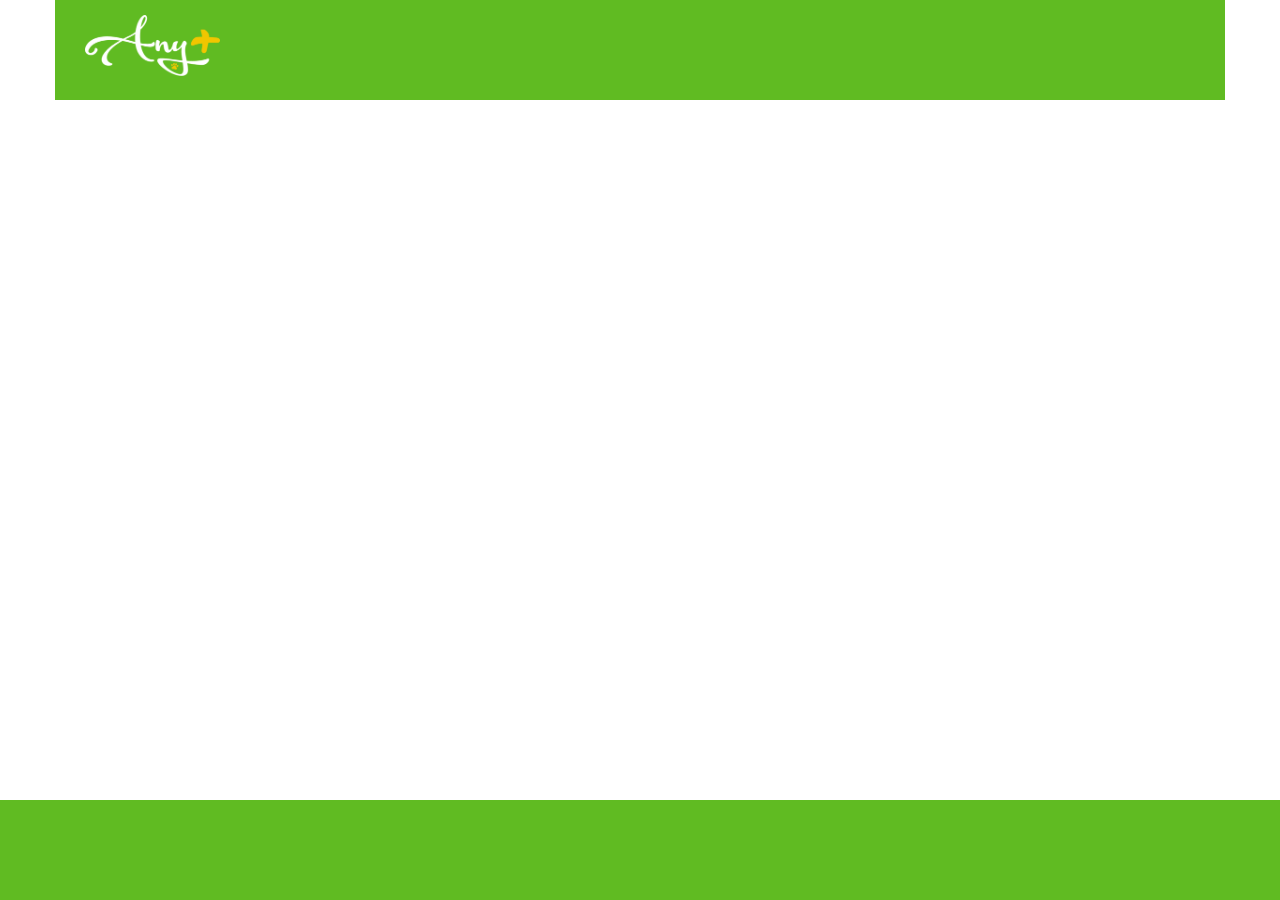
==== AnyMais/web/cadastrar-usuario.html @ e8cecd92 "HTML Página Login" ====
<!DOCTYPE html>

<html lang="en">
<head>
    <title>Any+</title>
    <meta charset="utf-8">
    <meta name="viewport" content="width=device-width, initial-scale=1">
    <link rel="stylesheet" href="http://maxcdn.bootstrapcdn.com/bootstrap/3.3.4/css/bootstrap.min.css">
    <script src="https://ajax.googleapis.com/ajax/libs/jquery/1.11.3/jquery.min.js"></script>
    <script src="http://maxcdn.bootstrapcdn.com/bootstrap/3.3.4/js/bootstrap.min.js"></script>
    <link rel="stylesheet" type="text/css" href="styles/style.css">
</head>
    <body>
        <div class="container c-header">
            <header>
                <img src="images/logo.png" class="img-responsive logo-header"/>
            </header>
        </div>
        
        <div class="container">
            <div class="col-md-3"></div>
            <div class="col-md-6"></div>
            <div class="col-md-3"></div>
        </div>
        
        <div class="container c-footer">
            <footer></footer>
        </div>
    </body>
</html>
---- AnyMais/web/styles/style.css ----
.body-home{
	background: url("../images/login-background.jpg") no-repeat top center;
	min-height: 1200px;
}

.area-login{
	background-color: RGBA(60, 155, 41, 0.8);
	margin-top: 200px;
	padding: 40px;
}

.label-field{
	width: 100%;
}

.senha-link, .cadastrar-link{
	color: white;
	text-decoration: underline;
	font-size: 10px;
}

header{
	background-color: #60BB22;
	height: 100px;
}

footer{
	background-color: #60BB22;
	height: 100px;
	position: fixed;
	bottom: 0px;
	left: 0px;
	width: 100%;
}

.logo-header{
	width: 150px;
	padding-top: 15px;
	padding-left: 15px;
}

.c-header, .c-footer{
	background-color: #60BB22;
}

body{
	margin: 0;
	padding: 0;
}
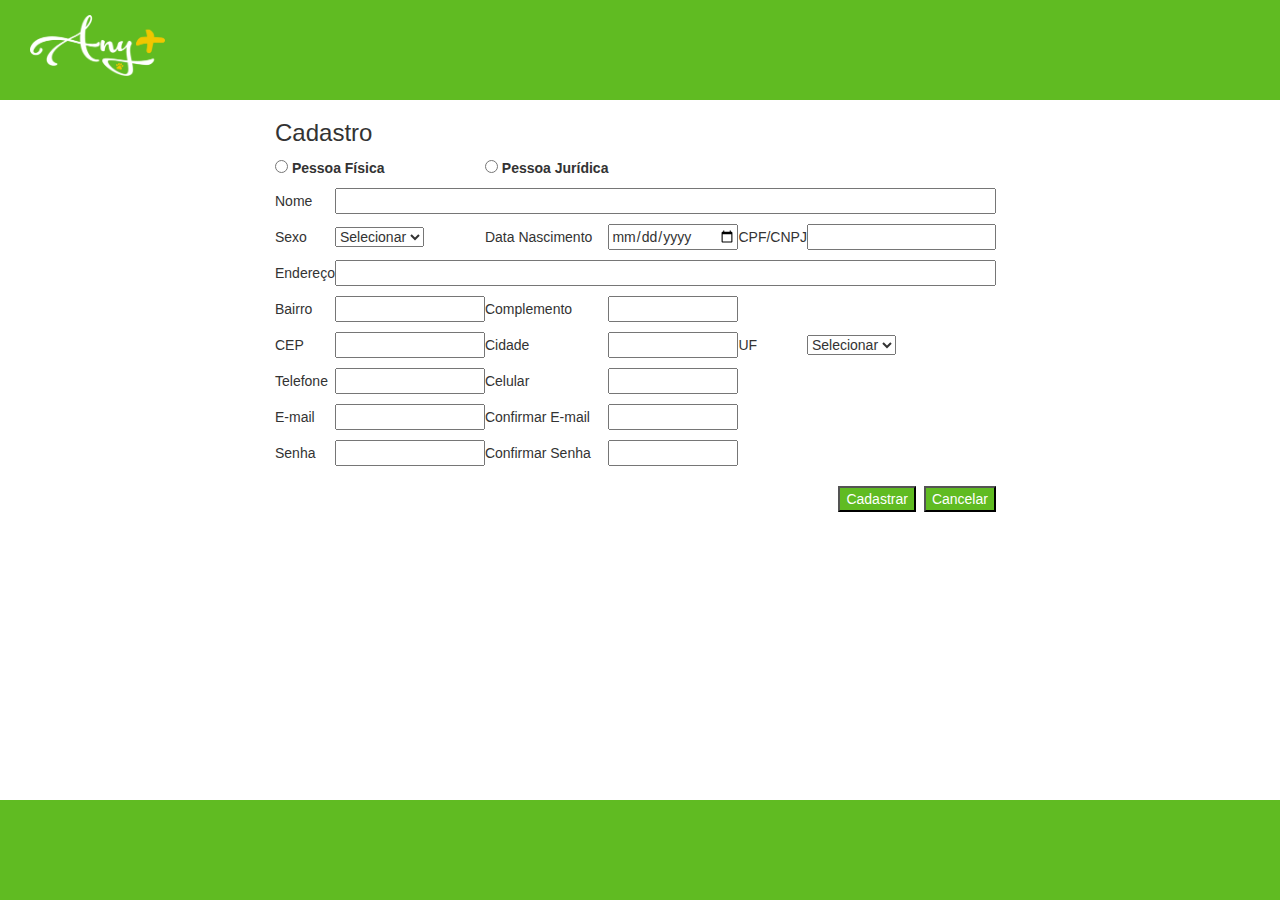
==== commit b872cd70: "Testando JSP" ====
--- a/AnyMais/web/cadastrar-usuario.html
+++ b/AnyMais/web/cadastrar-usuario.html
@@ -18,9 +18,117 @@
         </div>
         
         <div class="container">
-            <div class="col-md-3"></div>
-            <div class="col-md-6"></div>
-            <div class="col-md-3"></div>
+            <div class="col-md-2"></div>
+            <div class="col-md-8 body-cadastro">
+                <h3>Cadastro</h3>
+                <form action="">
+                    <table>
+                        <tr>
+                          <th colspan="2" class="tipo-usuario">
+                              <input type="radio" name="tipo-usuario" value="PF"> Pessoa Física<br>
+                          </th>
+                          <th class="tipo-usuario">
+                              <input type="radio" name="tipo-usuario" value="PJ"> Pessoa Jurídica<br>
+                          </th>
+                          <th colspan="3"></th>
+                        </tr>
+                        <tr>
+                          <td class="cadastrar-field">Nome </td>
+                          <td colspan="5" class="cadastrar-field">
+                              <input type="text" class="label-field" name="nome">
+                          </td>
+                        </tr>
+                        <tr>
+                          <td class="cadastrar-field"> Sexo </td>
+                          <td class="cadastrar-field coluna1">
+                              <select name="sexo">
+                                <option value="-">Selecionar</option>
+                                <option value="Feminino">Feminino</option>
+                                <option value="Masculino">Masculino</option>
+                                <option value="Outro">Outro</option>
+                              </select>
+                          </td>
+                          <td class="cadastrar-field">Data Nascimento </td>
+                          <td class="cadastrar-field">
+                              <input type="date" name="nascimento" class="coluna2">
+                          </td>
+                          <td class="cadastrar-field">CPF/CNPJ </td>
+                          <td class="cadastrar-field">
+                              <input type="text" class="label-field" name="cpf-cnpj">
+                          </td>
+                        </tr>
+                        <tr>
+                          <td class="cadastrar-field">Endereço </td>
+                          <td colspan="5" class="cadastrar-field">
+                              <input type="text" class="label-field" name="endereco">
+                          </td>
+                        </tr>
+                        <tr>
+                          <td class="cadastrar-field">Bairro </td>
+                          <td class="cadastrar-field">
+                              <input type="text" class="label-field coluna1" name="bairro">
+                          </td>
+                          <td class="cadastrar-field">Complemento </td>
+                          <td colspan="2" class="cadastrar-field">
+                              <input type="text" class="label-field coluna2" name="complemento">
+                          </td>
+                        </tr>
+                        <tr>
+                          <td class="cadastrar-field">CEP </td>
+                          <td class="cadastrar-field">
+                              <input type="text" class="label-field coluna1" name="cep">
+                          </td>
+                          <td class="cadastrar-field">Cidade </td>
+                          <td class="cadastrar-field">
+                              <input type="text" class="label-field coluna2" name="cidade">
+                          </td>
+                          <td class="cadastrar-field">UF </td>
+                          <td class="cadastrar-field">
+                              <select name="uf">
+                                <option value="-">Selecionar</option>
+                              </select>
+                          </td>
+                        </tr>
+                        <tr>
+                          <td class="cadastrar-field">Telefone </td>
+                          <td class="cadastrar-field">
+                              <input type="text" class="label-field coluna1" name="telefone">
+                          </td>
+                          <td class="cadastrar-field">Celular </td>
+                          <td colspan="2" class="cadastrar-field">
+                              <input type="text" class="label-field coluna2" name="celular">
+                          </td>
+                        </tr>
+                        <tr>
+                          <td class="cadastrar-field">E-mail </td>
+                          <td class="cadastrar-field">
+                              <input type="text" class="label-field coluna1" name="email">
+                          </td>
+                          <td class="cadastrar-field">Confirmar E-mail </td>
+                          <td colspan="2" class="cadastrar-field">
+                              <input type="text" class="label-field coluna2" name="confirma-email">
+                          </td>
+                        </tr>
+                        <tr>
+                          <td class="cadastrar-field">Senha </td>
+                          <td class="cadastrar-field">
+                              <input type="password" class="label-field coluna1" name="senha">
+                          </td>
+                          <td class="cadastrar-field">Confirmar Senha </td>
+                          <td colspan="2" class="cadastrar-field">
+                              <input type="password" class="label-field coluna2" name="confirma-senha">
+                          </td>
+                        </tr>
+                        <tr>
+                            <td colspan="6" class="cadastrar-field">
+                                <input type="submit" class="button-cancelar" value="Cancelar">
+                                <input type="submit" class="button-cadastrar" value="Cadastrar">
+                            </td>
+                        </tr>
+                    </table>
+                </form>
+            </div>
+            <div class="col-md-2"></div>
         </div>
         
         <div class="container c-footer">
--- a/AnyMais/web/styles/style.css
+++ b/AnyMais/web/styles/style.css
@@ -41,9 +41,38 @@
 
 .c-header, .c-footer{
 	background-color: #60BB22;
+	width: 100% !important;
 }
 
 body{
 	margin: 0;
 	padding: 0;
+}
+
+.body-cadastro{
+	margin-bottom: 120px;
+}
+
+.tipo-usuario{
+	padding-bottom: 10px;
+}
+
+.cadastrar-field{
+	padding-bottom: 10px;
+}
+
+.coluna1{
+	width: 150px;
+}
+
+.coluna2{
+	width: 130px;
+}
+
+.button-cancelar, .button-cadastrar{
+	background-color: #60BB22;
+	color: white;
+	margin-top: 10px;
+	margin-left: 8px;
+	float: right;
 }